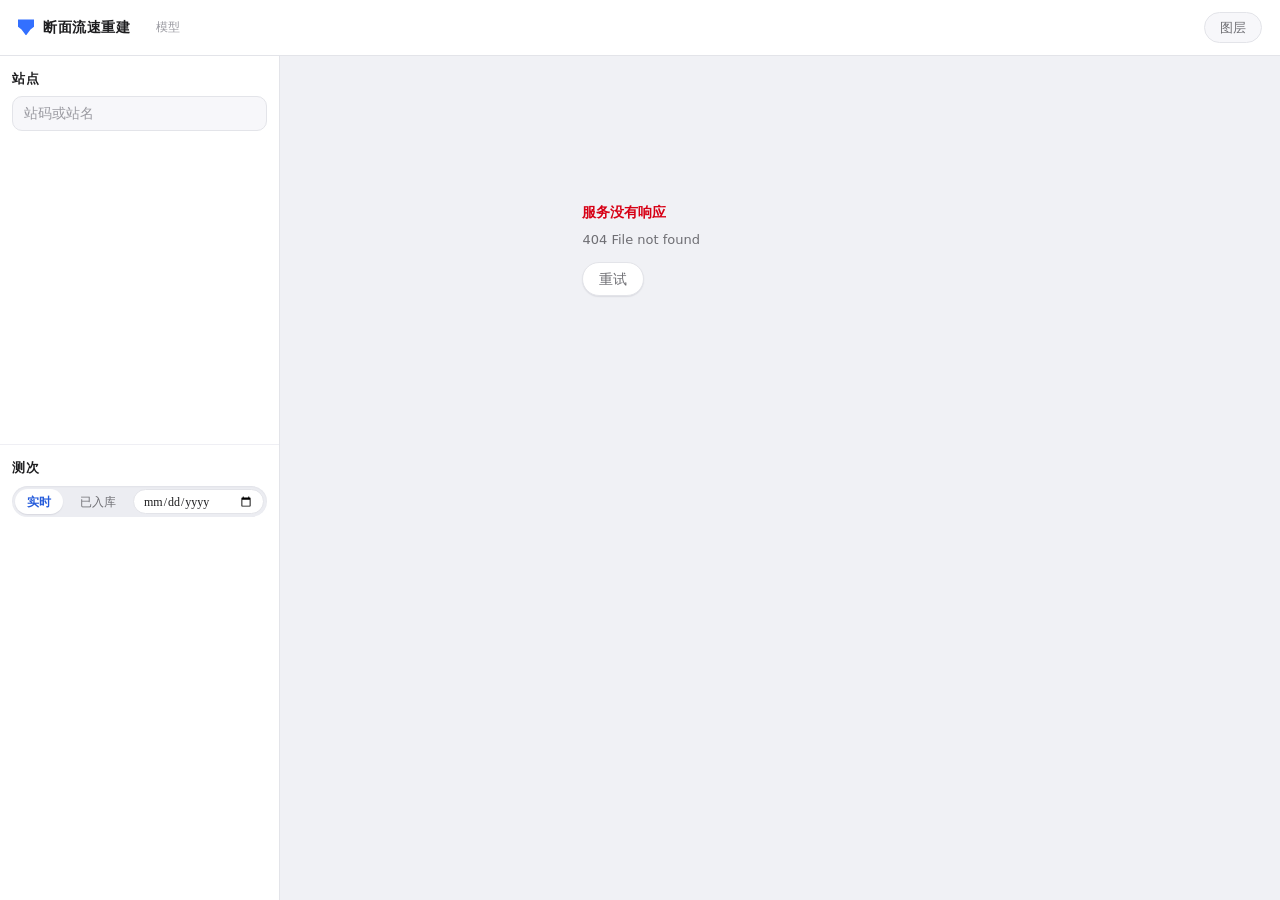
==== web/static/index.html @ 20623589 "web: LAN 面板初版——断面重建展示、模型臂切换、实时通道 - 站点/测次选择器（已入库 + 实时双通道，实时优先且默认开启） - 断面图：模型重建 + 平台标定值 + 原始观测 + 枯水线，仿" ====
<!DOCTYPE html>
<html lang="zh-CN">
<head>
<meta charset="utf-8">
<meta name="viewport" content="width=device-width, initial-scale=1">
<title>断面流速重建 · 模型展示</title>
<link rel="stylesheet" href="app.css">
</head>
<body>

<header class="rail">
  <div class="brand">
    <span class="brand-mark" aria-hidden="true"></span>
    <span class="brand-name">断面流速重建</span>
  </div>

  <div class="arms" role="radiogroup" aria-label="模型">
    <span class="arms-label">模型</span>
    <div class="arms-set" id="arms"></div>
  </div>

  <div class="rail-right">
    <button class="layers" id="layers-toggle" type="button" aria-expanded="false">图层</button>
    <div class="layers-menu" id="layers-menu" hidden>
      <label><input type="checkbox" id="show-recon" checked><span>模型重建</span></label>
      <label><input type="checkbox" id="show-target" checked><span>平台标定值</span></label>
      <label><input type="checkbox" id="show-raw" checked><span>原始测速线观测</span></label>
      <label><input type="checkbox" id="show-dry" checked><span>枯水线</span></label>
    </div>
  </div>
</header>

<main class="shell">

  <aside class="picker">
    <section class="picker-block">
      <div class="picker-head">
        <h2>站点</h2>
        <span class="count" id="station-count"></span>
      </div>
      <input class="search" id="station-search" type="search" placeholder="站码或站名" autocomplete="off">
      <ul class="list scroll-well" id="station-list" role="listbox" aria-label="站点"></ul>
    </section>

    <section class="picker-block picker-block--grow">
      <div class="picker-head">
        <h2>测次</h2>
        <span class="count" id="measurement-count"></span>
      </div>
      <div class="picker-src">
        <button class="src-btn" id="src-live" type="button" aria-pressed="true">实时</button>
        <button class="src-btn" id="src-cache" type="button" aria-pressed="false">已入库</button>
        <input class="src-date" id="live-date" type="date" aria-label="实时查询日期">
      </div>
      <ul class="list scroll-well" id="measurement-list" role="listbox" aria-label="测次"></ul>
    </section>
  </aside>

  <section class="board scroll-well" id="board">
    <div class="board-empty" id="board-empty">
      <p class="board-empty-line" id="board-empty-line">左边选一个站点和测次。</p>
      <p class="board-empty-sub" id="board-empty-sub">面板会画出这个测次的断面，以及模型从原始测速线重建出的流速分布。</p>
    </div>

    <div class="board-loading" id="board-loading" hidden>
      <span class="spinner" aria-hidden="true"></span>
      <span id="loading-text">正在读取测次…</span>
    </div>

    <div class="board-error" id="board-error" hidden>
      <h3 id="error-title">读取失败</h3>
      <p id="error-detail"></p>
      <button type="button" id="error-retry">重试</button>
    </div>

    <div class="board-content" id="board-content" hidden>

      <div class="titleblock" id="titleblock">
        <div class="tb-id">
          <span class="tb-station" id="tb-station">—</span>
          <span class="tb-time" id="tb-time">—</span>
        </div>
        <dl class="tb-facts" id="tb-facts"></dl>
      </div>

      <figure class="plot">
        <figcaption class="plot-caption">
          <span class="plot-title">断面流速分布</span>
        </figcaption>
        <div class="plot-tools">
          <div class="plot-legend" id="plot-legend"></div>
          <!-- The count in the badge is what this switch is holding out of the
               picture, and it is a number rather than a sentence on purpose: it is
               the only thing on the page that changes what the figure shows, so it
               has to be visible, and it is the only thing, so it does not get to be
               a paragraph.  The threshold and the way back are in the tooltip. -->
          <label class="axis-switch" id="axis-switch">
            <input type="checkbox" id="limit-axis" checked><span>流速轴上限</span><b class="axis-badge" id="axis-badge" hidden></b></label>
        </div>
        <div class="plot-stage" id="plot-stage">
          <svg id="section-svg" role="img" aria-labelledby="plot-desc"></svg>
          <div class="tip" id="tip" hidden></div>
        </div>
        <div class="plot-scale" id="plot-scale"></div>
        <div class="plot-strip" id="strip">
          <svg id="strip-svg" aria-hidden="true"></svg>
        </div>
        <div class="strip-key" id="strip-key"></div>
      </figure>

      <section class="readout" id="readout">
        <h3 class="readout-head" id="readout-head">这个测次上各模型的表现</h3>
        <table class="readout-table" id="readout-table"></table>
      </section>

      <section class="obs" id="obs">
        <div class="obs-head">
          <h3>原始测速线观测</h3>
          <span class="count" id="obs-count"></span>
        </div>
        <table class="obs-table" id="obs-table"></table>
      </section>

    </div>
  </section>
</main>

<div class="scrim" id="scrim" hidden></div>
<script src="app.js"></script>
</body>
</html>
---- web/static/app.css ----
/* ==========================================================================
   断面流速重建 — 模型展示面板

   Colour is a data channel here, not decoration:
     water  model reconstruction, and the water body itself
     field  raw STIV / optical-flow observations taken in the river
     ink    the platform's own manual value — the reference, never the loudest
     silt   the river bed
     dry    lines with no water over them
   Typography carries two voices: 微软雅黑 for the interface, 仿宋 for the
   instrument register — measured values, axis text, station identity. 仿宋 is
   what Chinese engineering drawings and water-resource reports are annotated
   in, so numbers read as readings rather than as UI.

   The interface around the figure is soft — radii, layered grey shadows and
   translucency — while the figure itself keeps square corners, hairlines and
   tabular numerals.  That split is deliberate: a rounded, glowing datum would
   be a datum dressed as a button.  Soft chrome, hard numbers.

   The accent is 飞书蓝, and it is the same blue as the water channel: the
   colour that paints the reconstruction is the colour the interface reaches
   for when it needs one, so the accent never becomes a second competing voice.
   Where that blue lands on *text* it deepens to --water-ink, because #3370FF
   on white is 4.3:1 - enough for a stroke, not for a sentence.
   ========================================================================== */

:root {
  /* surfaces — the iPhone grey system: a grouped background under white cards */
  --ground:   #F0F1F5;
  --surface:  #FFFFFF;
  --surface-2:#F7F7FA;
  --surface-3:#ECEDF2;

  /* text — label / secondary / tertiary, Apple's own greys */
  --ink:      #1D1D1F;
  --ink-2:    #6E6E73;
  --ink-3:    #9A9AA1;
  --rule:     #E3E4E9;
  --rule-2:   #EFEFF4;

  /* accent — 飞书蓝.  water paints; water-ink speaks; water-tint fills a
     selected row far enough from white to be seen across a desk */
  --water:      #3370FF;
  --water-ink:  #245BDB;
  --water-l:    #B3C7FF;
  --water-soft: #EAF0FF;
  --water-tint: #DCE7FF;

  /* data channels that must not be blue, or they would read as the model */
  --field:    #B07407;
  --silt:     #8E7F6C;
  --dry:      #C9C9CF;
  --flag:     #D70015;

  --ui: "Microsoft YaHei UI", "Microsoft YaHei", -apple-system, "SF Pro Text",
        "PingFang SC", "Segoe UI", system-ui, sans-serif;
  --inst: "FangSong", "STFangsong", "仿宋", "SimSun", serif;

  /* 柔光 — shadows are layered and blue-black, never flat black.  Two short
     throws read as a surface with thickness; a single large blur reads as a
     sticker. */
  --sh-1: 0 1px 2px rgba(16, 24, 40, .05), 0 1px 1px rgba(16, 24, 40, .04);
  --sh-2: 0 1px 2px rgba(16, 24, 40, .04), 0 8px 24px rgba(16, 24, 40, .07);
  --sh-3: 0 2px 8px rgba(16, 24, 40, .07), 0 16px 40px rgba(16, 24, 40, .16);
  --sh-sunk: inset 0 1px 2px rgba(16, 24, 40, .05);
  --ring: 0 0 0 4px rgba(51, 112, 255, .16);

  --r-1: 7px;
  --r-2: 10px;
  --r-3: 14px;
  --r-4: 18px;
  --r-pill: 999px;

  /* motion — one curve, borrowed from the way iOS settles: fast out, no
     overshoot.  Durations stay under 240ms so an interaction answers rather
     than announces itself. */
  --ease: cubic-bezier(.32, .72, 0, 1);
  --t-fast: 140ms;
  --t: 220ms;

  --rail-h: 56px;
  --picker-w: 280px;
}

* { box-sizing: border-box; }

/* `hidden` has to beat the display rules components set on themselves - without
   this the layers menu, the tooltip, the loading row and the live-mode controls
   all stay visible after they have been hidden */
[hidden] { display: none !important; }

html, body { height: 100%; }

body {
  margin: 0;
  background: var(--ground);
  color: var(--ink);
  font: 400 13.5px/1.55 var(--ui);
  -webkit-font-smoothing: antialiased;
  display: grid;
  grid-template-rows: var(--rail-h) 1fr;
  overflow: hidden;
}

h1, h2, h3 { margin: 0; font-weight: 600; }
button, input, select { font: inherit; color: inherit; }

/* every control gets the same press: a small give, then back */
button, .row, .arm, .src-btn, label { -webkit-tap-highlight-color: transparent; }
button:active:not(:disabled), .row:active:not(:disabled), .arm:active:not(:disabled) {
  transform: scale(.975);
}

:focus-visible {
  outline: 2px solid var(--water);
  outline-offset: 2px;
  border-radius: var(--r-1);
}

/* -- scroll wells -------------------------------------------------------- */

/* The panel has no scrollbars.  They were the one piece of chrome on the page
   that came from the operating system rather than from this palette - a grey
   Windows bar and two arrow buttons sitting in the middle of an iPhone-grey
   layout - so they are gone, and both halves of what they were doing are done
   in the panel's own voice instead.

   The first half is saying how far down you are, and it is genuinely lost;
   that is the price of the request.  The second half is saying that there is
   more, and losing that would be the worse trade by far: a 420px well with
   twenty-nine hundred rows in it, or a picker pane holding 221 stations,
   looks exactly like a well with nothing below the fold unless something says
   otherwise.  So each well grows a soft shadow on whichever edge has content
   beyond it, painted in the panel's own shadow colour, arriving and leaving on
   the same curve as everything else, and never drawn on an edge with nothing
   behind it.

   The `sticky` pseudo-element is what makes this work over opaque children.
   An inset box-shadow or a background layer would be painted *behind* the
   cards, which is to say never seen on the board; a sticky box is part of the
   content, so it floats over them, and `position: sticky` holds it at the
   scrollport edge while `top: 0` / `bottom: 0` say which one.

   `scrollbar-width` and `::-webkit-scrollbar` are the two spellings that
   between them cover every engine the panel is served to.  Neither touches
   `overflow`, so the wells still scroll by wheel, trackpad, touch and
   keyboard - and Chromium makes a scroll container keyboard-focusable on its
   own, so arrow keys reach them without a tabindex. */
.scroll-well {
  scrollbar-width: none;
  -ms-overflow-style: none;
}
.scroll-well::-webkit-scrollbar { width: 0; height: 0; }

.scroll-well::before,
.scroll-well::after {
  content: "";
  position: sticky;
  display: block;
  height: 15px;
  z-index: 3;
  pointer-events: none;
  opacity: 0;
  transition: opacity var(--t) var(--ease);
}
.scroll-well::before {
  top: 0;
  margin-bottom: -15px;
  background: linear-gradient(to bottom, rgba(16, 24, 40, .11), rgba(16, 24, 40, 0));
}
.scroll-well::after {
  bottom: 0;
  margin-top: -15px;
  background: linear-gradient(to top, rgba(16, 24, 40, .11), rgba(16, 24, 40, 0));
}
.scroll-well.is-top::before,
.scroll-well.is-end::after { opacity: 1; }

/* The observation well already carries a header pinned to its own top edge, so
   a shadow there would be painted behind that header and never seen.  Its
   scroll position is legible from the header; its bottom is not. */
.obs-scroll::before { display: none; }

/* -- top rail ------------------------------------------------------------ */

.rail {
  display: flex;
  align-items: center;
  gap: 26px;
  padding: 0 18px;
  background: var(--surface);
  border-bottom: 1px solid var(--rule);
  position: relative;
  z-index: 20;
}

.brand { display: flex; align-items: center; gap: 9px; }

.brand-mark {
  width: 16px; height: 16px;
  background: var(--water);
  /* a section profile in miniature: deep in the middle, banks at the edges */
  clip-path: polygon(0 0, 0 46%, 22% 62%, 50% 100%, 78% 62%, 100% 46%, 100% 0);
  filter: drop-shadow(0 2px 5px rgba(51, 112, 255, .38));
}

.brand-name { font-weight: 600; letter-spacing: .04em; }

.arms { display: flex; align-items: center; gap: 12px; }

.arms-label { color: var(--ink-3); font-size: 12px; }

/* The model names: a name row, not a switch.  Pills read as free-standing
   buttons, and three same-shaped buttons between the brand and the layers
   button made a row of four buttons — nothing on it owned the page.  Names
   side by side, the active one wearing only a water stroke, say what this is:
   three things the page can be, one of them on.  The underline that came before
   sat on the text's own baseline and tied itself into the letterforms. */
.arms-set {
  display: flex;
  align-items: center;
  gap: 20px;
}

.arm {
  appearance: none;
  border: 0;
  background: transparent;
  padding: 0 2px 1px;
  border-radius: var(--r-1);
  cursor: pointer;
  color: var(--ink-2);
  display: flex;
  flex-direction: column;
  align-items: flex-start;
  line-height: 1.5;
  transition: color var(--t) var(--ease), transform var(--t-fast) var(--ease);
}

.arm:hover { color: var(--ink); }

/* The active arm's name carries a stroke in the water colour - nothing more.
   A switch between models is chrome, and chrome never drinks the accent: the
   accent is the reconstruction itself.  The earlier sunk track plus white
   thumb painted all three names as one blob and wedged a second chip between
   the brand and the layers button; a bare underline tied itself into the
   letterforms; a hairline ring around the text box is the one marker that
   reads as selection at a glance and as nothing else. */
.arm.is-active {
  color: var(--water-ink);
  outline: 1.5px solid var(--water);
  outline-offset: 3px;
}
.arm.is-active:hover { color: var(--water-ink); }

.arm-name { font-size: 13px; font-weight: 600; }
/* There is no `.arm-note`.  Each pill carried a second line - 物理约束, 纯净版,
   Yeo-Johnson - and the same sentence sat under the same name again in the readout
   table.  The pill is now one line per model, which is what a switch between three
   things should be: three names, one of them lit.  The expansion moved to the
   pill's `title`, where it is one hover away and costs the rail no height. */
.arm[disabled] { opacity: .38; cursor: not-allowed; }
.arm[disabled]:active { transform: none; }

.rail-right { margin-left: auto; display: flex; align-items: center; gap: 12px; position: relative; }

.layers {
  appearance: none;
  background: var(--surface-2);
  border: 1px solid var(--rule);
  border-radius: var(--r-pill);
  padding: 5px 15px 4px;
  cursor: pointer;
  color: var(--ink-2);
  font-size: 12.5px;
  transition: border-color var(--t) var(--ease), color var(--t) var(--ease),
              background var(--t) var(--ease), transform var(--t-fast) var(--ease);
}
.layers:hover { border-color: var(--water); color: var(--water-ink); background: var(--surface); }
.layers[aria-expanded="true"] {
  border-color: var(--water); color: var(--water-ink);
  background: var(--surface); box-shadow: var(--ring);
}

/* translucency where it earns its keep: this panel floats over the figure, and
   letting the figure read faintly through the edge keeps it attached to what it
   is filtering rather than hovering at an unrelated depth */
.layers-menu {
  position: absolute;
  top: calc(100% + 10px);
  right: 0;
  background: rgba(255, 255, 255, .84);
  -webkit-backdrop-filter: blur(24px) saturate(180%);
  backdrop-filter: blur(24px) saturate(180%);
  border: 1px solid rgba(16, 24, 40, .07);
  border-radius: var(--r-3);
  padding: 7px 6px;
  display: grid;
  gap: 1px;
  min-width: 182px;
  box-shadow: var(--sh-3);
  transform-origin: top right;
  animation: menu-in var(--t) var(--ease) both;
}
@keyframes menu-in {
  from { opacity: 0; transform: scale(.94) translateY(-4px); }
  to   { opacity: 1; transform: none; }
}
.layers-menu label {
  display: flex; align-items: center; gap: 9px;
  font-size: 12.5px; cursor: pointer;
  padding: 6px 9px;
  border-radius: var(--r-1);
  transition: background var(--t-fast) var(--ease);
}
.layers-menu label:hover { background: rgba(51, 112, 255, .09); }
.layers-menu input { accent-color: var(--water); }

/* -- shell --------------------------------------------------------------- */

.shell {
  display: grid;
  grid-template-columns: var(--picker-w) 1fr;
  min-height: 0;
}

/* -- picker -------------------------------------------------------------- */

.picker {
  background: var(--surface);
  border-right: 1px solid var(--rule);
  display: grid;
  grid-template-rows: minmax(0, 46%) minmax(0, 54%);
  min-height: 0;
}

.picker-block {
  display: grid;
  grid-template-rows: auto auto 1fr;
  min-height: 0;
  padding: 13px 12px 0;
}
.picker-block--grow { border-top: 1px solid var(--rule-2); }

.picker-head {
  display: flex;
  align-items: baseline;
  justify-content: space-between;
  gap: 8px;
  margin-bottom: 8px;
}
.picker-head h2 { font-size: 12.5px; letter-spacing: .06em; }
.count { font: 400 11.5px/1 var(--inst); color: var(--ink-3); }

/* The same records come either out of the local store or straight off the
   platform, and which one you are looking at changes what the numbers mean -
   a stored measurement has already been through the pipeline, a live one has
   not. So the source is a visible switch, not a hidden default.

   实时 stands first and is the default, because it is the only one of the two
   that can show today: the stored corpus ends 2026-08-31, three weeks before
   this panel went up. A history view is not what a panel on a wall is for. */
.picker-src {
  display: flex; align-items: center; gap: 5px;
  margin-bottom: 8px;
  padding: 3px;
  background: var(--surface-3);
  border-radius: var(--r-pill);
  box-shadow: var(--sh-sunk);
}
.src-btn {
  appearance: none;
  border: 0;
  background: transparent;
  border-radius: var(--r-pill);
  padding: 4px 12px 3px;
  cursor: pointer;
  color: var(--ink-2);
  font-size: 12px;
  flex: 0 0 auto;
  transition: background var(--t) var(--ease), color var(--t) var(--ease),
              box-shadow var(--t) var(--ease), transform var(--t-fast) var(--ease);
}
.src-btn:hover { color: var(--ink); }
.src-btn[aria-pressed="true"] {
  background: var(--surface);
  color: var(--water-ink);
  font-weight: 600;
  box-shadow: var(--sh-1);
}
.src-date {
  flex: 1 1 auto;
  min-width: 0;
  border: 1px solid var(--rule);
  border-radius: var(--r-pill);
  background: var(--surface);
  padding: 3px 9px 2px;
  font: 400 12px/1.4 var(--inst);
  transition: border-color var(--t) var(--ease), box-shadow var(--t) var(--ease);
}
.src-date:focus { border-color: var(--water); box-shadow: var(--ring); outline: none; }

.search {
  width: 100%;
  border: 1px solid var(--rule);
  border-radius: var(--r-2);
  background: var(--surface-2);
  padding: 6px 11px;
  margin-bottom: 8px;
  transition: border-color var(--t) var(--ease), background var(--t) var(--ease),
              box-shadow var(--t) var(--ease);
}
.search::placeholder { color: var(--ink-3); }
.search:focus {
  background: var(--surface);
  border-color: var(--water);
  box-shadow: var(--ring);
  outline: none;
}

.list {
  list-style: none;
  margin: 0;
  padding: 0 5px 12px;
  overflow-y: auto;
  min-height: 0;
  display: grid;
  gap: 1px;
  align-content: start;
}

.row {
  appearance: none;
  width: 100%;
  border: 0;
  background: transparent;
  text-align: left;
  padding: 6px 9px 5px;
  cursor: pointer;
  border-radius: var(--r-2);
  display: grid;
  gap: 1px;
  transition: background var(--t-fast) var(--ease), transform var(--t-fast) var(--ease);
}
.row:hover { background: var(--surface-2); }
/* the selection is a filled row, not an edge marker: a left rule at this size
   reads as a table border, and the radius would cut through it anyway */
.row[aria-selected="true"] { background: var(--water-tint); }
.row[aria-selected="true"]:hover { background: var(--water-tint); }
.row:disabled { opacity: .45; cursor: default; }
.row:disabled:active { transform: none; }

.row-main { display: flex; align-items: baseline; gap: 7px; }
.row-code { font: 600 12.5px/1.2 var(--inst); letter-spacing: .03em; }
.row-name { font-size: 12px; color: var(--ink-2); overflow: hidden; text-overflow: ellipsis; white-space: nowrap; }
.row-meta { font: 400 11px/1.3 var(--inst); color: var(--ink-3); display: flex; gap: 10px; }
.row[aria-selected="true"] .row-name { color: var(--ink); }
.row[aria-selected="true"] .row-code { color: var(--water-ink); }

.row--time .row-code { font-size: 12px; letter-spacing: 0; }
.row--time .m-flow { color: var(--water-ink); }
.row--time .m-still { color: var(--ink-3); }
/* a live timestamp the platform would not give up - a defect, not a low flow,
   so it must not wear the same quiet grey as "this water is barely moving" */
.row--time .m-none { color: var(--flag); }

.list-empty { padding: 12px 9px; color: var(--ink-3); font-size: 12px; }

.more {
  width: 100%;
  border: 1px solid var(--rule);
  border-radius: var(--r-2);
  background: var(--surface);
  padding: 7px;
  color: var(--water-ink);
  font-size: 12px;
  cursor: pointer;
  transition: border-color var(--t) var(--ease), background var(--t) var(--ease),
              transform var(--t-fast) var(--ease);
}
.more:hover { border-color: var(--water); background: var(--water-soft); }

/* -- board --------------------------------------------------------------- */

.board {
  min-height: 0;
  overflow-y: auto;
  padding: 20px 26px 44px;
  position: relative;
}

.board-empty, .board-error, .board-loading {
  max-width: 46ch;
  margin: 14vh auto 0;
  color: var(--ink-2);
}
.board-empty { text-align: center; }
.board-empty-line { margin: 0 0 6px; font-size: 15px; color: var(--ink); }
.board-empty-sub { margin: 0; font-size: 13px; line-height: 1.7; }

.board-loading { display: flex; align-items: center; gap: 10px; justify-content: center; }
.spinner {
  width: 14px; height: 14px;
  border: 2px solid var(--rule);
  border-top-color: var(--water);
  border-radius: 50%;
  animation: spin .7s linear infinite;
}
@keyframes spin { to { transform: rotate(360deg); } }

.board-error h3 { font-size: 14px; color: var(--flag); margin-bottom: 6px; }
.board-error p { margin: 0 0 12px; font-size: 13px; word-break: break-word; }
.board-error button {
  border: 1px solid var(--rule);
  border-radius: var(--r-pill);
  background: var(--surface);
  padding: 6px 16px 5px;
  cursor: pointer;
  box-shadow: var(--sh-1);
  transition: border-color var(--t) var(--ease), color var(--t) var(--ease);
}
.board-error button:hover { border-color: var(--water); color: var(--water-ink); }

.board-content { max-width: 1280px; }

/* -- title block --------------------------------------------------------- */

/* The one element that does not become a card.  It is the drawing's title
   block, and the full-weight ink rule under it is the strongest line on the
   page - which is what keeps a soft layout from reading as a stack of
   interchangeable panels. */
.titleblock {
  display: flex;
  flex-wrap: wrap;
  align-items: flex-end;
  gap: 10px 30px;
  padding-bottom: 12px;
  border-bottom: 1px solid var(--ink);
  margin-bottom: 22px;
}

.tb-id { display: flex; align-items: baseline; gap: 12px; }
.tb-station { font: 600 21px/1 var(--inst); letter-spacing: .03em; }
.tb-time { font: 400 15px/1 var(--inst); color: var(--ink-2); }

.tb-facts {
  margin: 0 0 0 auto;
  display: flex;
  flex-wrap: wrap;
  gap: 4px 22px;
}
.tb-facts > div { display: grid; gap: 1px; }
.tb-facts dt { font-size: 10.5px; color: var(--ink-3); letter-spacing: .04em; }
.tb-facts dd { margin: 0; font: 400 13.5px/1.2 var(--inst); font-variant-numeric: tabular-nums; }

/* -- plot ---------------------------------------------------------------- */

.plot { margin: 0; }

.plot-caption {
  display: flex;
  align-items: baseline;
  justify-content: space-between;
  gap: 16px;
  margin-bottom: 8px;
  flex-wrap: wrap;
}
.plot-title { font-size: 13px; font-weight: 600; letter-spacing: .04em; }

/* There is no `.plot-note`.  A paragraph used to sit opposite the title listing
   how many measuring lines the section has, how many of them algorithm lines
   against interpolated ones, how many the valve had zeroed, how many readings the
   axis ceiling was holding back.  Three of those four were the figure describing
   itself - the marks are in the drawing and can be counted in the strip - and the
   fourth was a reading kept out of the picture, which is a fact about the switch
   that keeps it out and not about the figure.  The panel now follows one rule: the
   figure states numbers, and a sentence has to earn a place on the page or live in
   a `title`.  The one number that qualifies is on the switch; see `.axis-badge`. */

.plot-legend { display: flex; flex-wrap: wrap; gap: 7px 18px; margin-bottom: 8px; }
.plot-legend > span { display: inline-flex; align-items: center; gap: 7px; font-size: 11.5px; color: var(--ink-2); }
.plot-legend i { width: 16px; height: 0; border-top-width: 2px; border-top-style: solid; display: inline-block; border-radius: 2px; }
.plot-legend i.swatch { height: 9px; width: 9px; border: 0; border-radius: 50%; }
.plot-legend i.dash { border-top-style: dashed; }
.plot-legend i.hatch {
  height: 9px; width: 16px; border: 0;
  border-radius: 2px;
  background: repeating-linear-gradient(90deg, var(--dry) 0 3px, transparent 3px 6px);
}
/* the measuring lines drawn into the section: a hairline under a filled one */
.plot-legend i.hair { border-top-width: 1px; opacity: .55; border-radius: 0; }

/* The axis switch shares the legend's row: that is the row naming what the
   figure is showing, and this decides how much of the velocity axis is shown, so
   it belongs where the reader is already looking.  It is a control, so it wears
   a control's border rather than the legend's quiet type - and it sits outside
   #plot-legend because that element is emptied and rebuilt on every draw. */
.plot-tools { display: flex; align-items: center; justify-content: space-between; gap: 12px 20px; flex-wrap: wrap; margin-bottom: 10px; }
.plot-tools .plot-legend { margin-bottom: 0; flex: 1 1 auto; }

.axis-switch {
  display: inline-flex;
  align-items: center;
  gap: 7px;
  font-size: 11.5px;
  color: var(--ink-2);
  background: var(--surface);
  border: 1px solid var(--rule);
  border-radius: var(--r-pill);
  padding: 4px 12px 3px;
  cursor: pointer;
  white-space: nowrap;
  user-select: none;
  box-shadow: var(--sh-1);
  transition: border-color var(--t) var(--ease), color var(--t) var(--ease),
              background var(--t) var(--ease), box-shadow var(--t) var(--ease);
}
.axis-switch:hover { border-color: var(--water); color: var(--ink); }
/* lit while it is doing something: an axis the reader has shortened should say
   so by itself, and not only through a sentence somewhere else on the page */
.axis-switch:has(input:checked) {
  border-color: var(--water);
  color: var(--water-ink);
  background: var(--water-soft);
  box-shadow: 0 0 0 3px rgba(51, 112, 255, .10);
}
.axis-switch input { accent-color: var(--water); margin: 0; }

/* How many readings this switch is holding out of the picture.  It is the only
   place the panel still volunteers a number about itself, and it earns that place
   because it is the only control on the page that changes what the figure shows:
   a reader looking at the drawing and wondering "is this all of it?" is already
   standing on this switch.  A count, not a sentence - the threshold it is measured
   against and the way to see them are in the switch's own tooltip.  Hidden at
   zero, so an unrestricted axis wears nothing at all.

   It is set as a quiet step *inside* the pill rather than as a filled badge: the
   switch is already tinted and already lit, and a solid chip dropped into a tinted
   capsule reads as a button inside a button - which is the same mistake as drawing
   a datum with a shadow.  The count is information, so it is set as type. */
.axis-badge {
  font: 600 10.5px/1 var(--inst);
  font-variant-numeric: tabular-nums;
  color: var(--water-ink);
  background: var(--water-tint);
  border-radius: var(--r-pill);
  padding: 2.5px 6px 2px;
  min-width: 17px;
  text-align: center;
}
.axis-badge[hidden] { display: none; }

/* the figure is the page's one elevated surface: it is what the panel exists
   to show, so it is the only thing that gets a lift this size.
   The padding is vertical only, and deliberately so: the chart is drawn at
   `stage.clientWidth` and lands inside this box, so any horizontal padding here
   would be measured into that width and the drawing would overflow by exactly
   the amount meant to give it room.  The SVG is its own inset - it carries
   padL/padR of its own - so the card needs no side padding to begin with. */
.plot-stage {
  position: relative;
  background: var(--surface);
  border-radius: var(--r-4);
  box-shadow: var(--sh-2);
  padding: 7px 0 3px;
}
#section-svg { display: block; width: 100%; height: auto; }

.tip {
  position: absolute;
  pointer-events: none;
  background: rgba(29, 29, 31, .82);
  -webkit-backdrop-filter: blur(20px) saturate(180%);
  backdrop-filter: blur(20px) saturate(180%);
  color: #fff;
  padding: 9px 12px 10px;
  border-radius: var(--r-2);
  font: 400 11.5px/1.5 var(--inst);
  font-variant-numeric: tabular-nums;
  min-width: 150px;
  z-index: 5;
  box-shadow: var(--sh-3);
  animation: tip-in var(--t-fast) var(--ease) both;
}
@keyframes tip-in { from { opacity: 0; transform: translateY(3px); } to { opacity: 1; transform: none; } }
.tip b { display: block; font-family: var(--ui); font-size: 11px; font-weight: 600; letter-spacing: .04em; margin-bottom: 3px; }
.tip span { display: flex; justify-content: space-between; gap: 14px; }
.tip em { font-style: normal; opacity: .68; }
.tip .is-flag { color: #FFC46B; }

.plot-scale {
  display: flex;
  justify-content: space-between;
  font: 400 11px/1.6 var(--inst);
  color: var(--ink-3);
  padding: 5px 2px 0;
}

.plot-strip {
  margin-top: 12px;
  background: var(--surface);
  border-radius: var(--r-3);
  box-shadow: var(--sh-1);
  padding: 9px 0 5px;   /* vertical only, for the same reason as .plot-stage */
}
#strip-svg { display: block; width: 100%; height: auto; }

.strip-key { display: flex; flex-wrap: wrap; gap: 5px 18px; margin-top: 8px; font-size: 11.5px; color: var(--ink-2); }
.strip-key > span { display: inline-flex; align-items: center; gap: 6px; cursor: help; }
.strip-key i { width: 9px; height: 9px; display: inline-block; border-radius: 2px; }
.strip-key i.hollow { border: 1.5px solid var(--ink-3); background: transparent; }

/* -- readout table ------------------------------------------------------- */

.readout { margin-top: 32px; }
/* The caveats that used to sit under the table live in this heading's tooltip, so
   the heading has to look askable - a heading with a `title` and no affordance is
   a caveat nobody reads, which is the same as not writing it.  The help cursor is
   that affordance and costs no words.  It is set unconditionally rather than only
   when a tooltip exists: the stylesheet cannot see the title, and a rule that
   guessed would be a rule that lies on the live channel, where the heading carries
   nothing. */
.readout-head { font-size: 13px; letter-spacing: .04em; margin-bottom: 10px; cursor: help; }

.readout-table { border-collapse: collapse; width: 100%; max-width: 860px; }
.readout-table th, .readout-table td {
  text-align: right;
  padding: 8px 12px 7px;
  border-bottom: 1px solid var(--rule-2);
  font-variant-numeric: tabular-nums;
  transition: background var(--t-fast) var(--ease);
}
.readout-table th:first-child, .readout-table td:first-child {
  text-align: left;
  font-family: var(--ui);
  padding-left: 10px;
}
.readout-table thead th {
  font: 400 11px/1.3 var(--ui);
  color: var(--ink-3);
  border-bottom-color: var(--rule);
  white-space: nowrap;
}
.readout-table tbody tr:first-child td:first-child { border-top-left-radius: var(--r-2); }
.readout-table tbody tr:hover td { background: var(--surface-2); }
.readout-table tbody td { font-family: var(--inst); font-size: 13.5px; }
.readout-table tr.is-active td { background: var(--water-soft); }
.readout-table tr.is-active:hover td { background: var(--water-soft); }
.readout-table tr.is-active td:first-child { font-weight: 600; }
.readout-table td.best { color: var(--water-ink); font-weight: 600; }
.readout-table td.bad { color: var(--flag); }
/* No `.row-note` either: the model's description used to be a second line under
   its name in the first column, which made every row of the table two lines tall
   to repeat what the pill now keeps in its tooltip.  One line per model here as
   well, which is also what makes the table scannable as a comparison. */

/* There is no `.readout-note`.  Three sentences stood here - what the metrics were
   computed on, what the platform's value is worth as a reference, what the valve
   did to the absolute numbers - and read as one grey block they were skipped, which
   is the worst outcome a caveat can have.  The heading above the table now carries
   them in its `title`: one hover when a reader wants them, nothing when they do
   not.  See `.readout-head`. */

/* -- observations -------------------------------------------------------- */

.obs { margin-top: 36px; }
.obs-head { display: flex; align-items: baseline; justify-content: space-between; gap: 16px; margin-bottom: 10px; }
.obs-head h3 { font-size: 13px; letter-spacing: .04em; }

.obs-table { border-collapse: collapse; width: 100%; }
.obs-table th, .obs-table td {
  text-align: right;
  padding: 6px 12px 5px;
  border-bottom: 1px solid var(--rule-2);
  font-family: var(--inst);
  font-size: 12.5px;
  font-variant-numeric: tabular-nums;
  white-space: nowrap;
}
.obs-table thead th {
  font: 400 11px/1.3 var(--ui);
  color: var(--ink-3);
  border-bottom-color: var(--rule);
  position: sticky;
  top: 0;
  background: var(--surface);
}
.obs-table th:first-child, .obs-table td:first-child { text-align: left; padding-left: 10px; }
.obs-table tbody tr { transition: background var(--t-fast) var(--ease); }
.obs-table tbody tr:hover td { background: var(--surface-2); }
.obs-table tr.is-flagged td { background: rgba(215, 0, 21, .05); }
.obs-table tr.is-flagged:hover td { background: rgba(215, 0, 21, .08); }
.obs-table td.dim { color: var(--ink-3); }
.obs-scroll {
  max-height: 420px;
  overflow-y: auto;
  border-radius: var(--r-3);
  background: var(--surface);
  box-shadow: var(--sh-1);
}

/* -- svg text ------------------------------------------------------------ */

#section-svg text, #strip-svg text {
  font-family: var(--inst);
  font-variant-numeric: tabular-nums;
}

/* There is no `.obs-caption` either.  `caption-side: bottom` never applied - the
   caption was a sibling of the table, not a child - so it always rendered as a
   plain line of grey text under the scroll well, which is where a fragment about
   the table's own grouping read as debris.  How the rows are grouped is in the
   first column, on every row, and is the table's accessible name now. */

.obs-table td.bad { color: var(--flag); }

/* -- motion -------------------------------------------------------------- */

/* the one orchestrated moment: a new measurement rises into place.  It runs
   once per draw, not per element - a stagger on every card is the tell of a
   generated page, and there is nothing here that is a sequence. */
.draw-in { animation: draw-in .42s var(--ease) both; }
@keyframes draw-in {
  from { opacity: 0; transform: translateY(7px) scale(.995); }
  to   { opacity: 1; transform: none; }
}

.scrim { position: fixed; inset: 0; z-index: 10; }

@media (prefers-reduced-motion: reduce) {
  .draw-in, .layers-menu, .tip { animation: none; }
  .spinner { animation-duration: 2s; }
  button:active, .row:active, .arm:active { transform: none; }
  * { transition-duration: 1ms !important; }
}

/* -- narrow -------------------------------------------------------------- */

@media (max-width: 900px) {
  .shell { grid-template-columns: 1fr; grid-template-rows: 232px 1fr; }
  .picker { grid-template-rows: 1fr; grid-template-columns: 1fr 1fr; border-right: 0; border-bottom: 1px solid var(--rule); }
  .picker-block--grow { border-top: 0; border-left: 1px solid var(--rule-2); }
  .board { padding: 16px 14px 34px; }
  .tb-facts { margin-left: 0; }
  .rail { gap: 12px; padding: 0 12px; }
  .brand-name, .arms-label { display: none; }
  .arms-set { gap: 14px; }
  .board-content { max-width: none; }
  .obs-table th:nth-child(4), .obs-table td:nth-child(4),
  .obs-table th:nth-child(5), .obs-table td:nth-child(5) { display: none; }
}
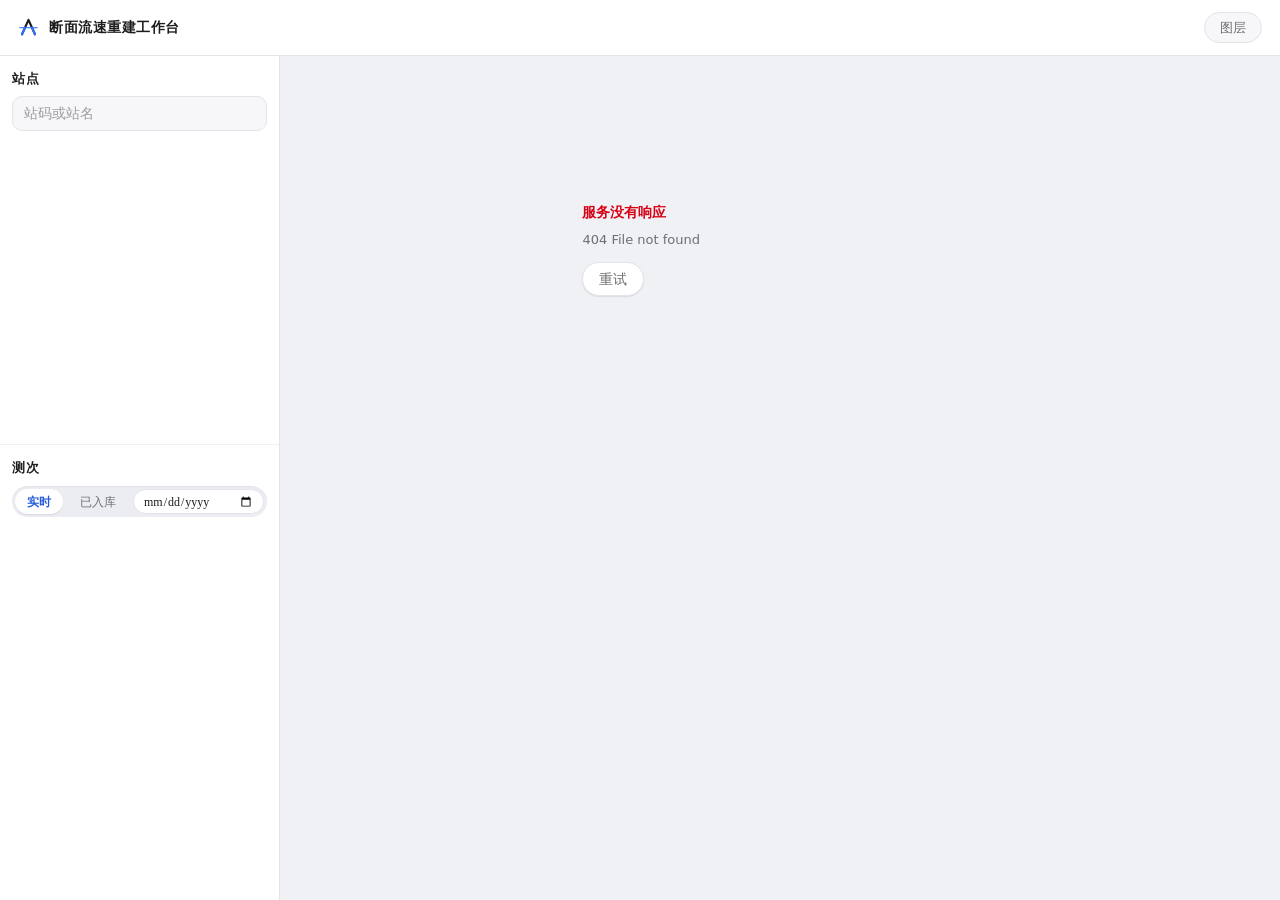
==== commit 4e75525c: "feat: 工作台换肤——改名、立水 A 字标、模型名入图题行、重建结果入场编排 - 名称改为「断面流速重建工作台」;logo 为立在水位线上的 A 字图标,   笔画用图内同源的两色(墨色 + 飞书" ====
--- a/web/static/index.html
+++ b/web/static/index.html
@@ -3,20 +3,24 @@
 <head>
 <meta charset="utf-8">
 <meta name="viewport" content="width=device-width, initial-scale=1">
-<title>断面流速重建 · 模型展示</title>
+<title>断面流速重建工作台</title>
 <link rel="stylesheet" href="app.css">
 </head>
 <body>
 
 <header class="rail">
   <div class="brand">
-    <span class="brand-mark" aria-hidden="true"></span>
-    <span class="brand-name">断面流速重建</span>
-  </div>
-
-  <div class="arms" role="radiogroup" aria-label="模型">
-    <span class="arms-label">模型</span>
-    <div class="arms-set" id="arms"></div>
+    <span class="brand-mark" aria-hidden="true">
+      <!-- The A stands in the river: above its crossbar the letterform is ink,
+           below it the water takes the legs, and the crossbar runs on as the
+           waterline.  The same two inks the figure itself is drawn in. -->
+      <svg viewBox="0 0 26 26" width="21" height="21" fill="none">
+        <path class="lm-leg" d="M13 3.6 L5 21.4 M13 3.6 L21 21.4"/>
+        <path class="lm-flood" d="M8.7 13.2 L5 21.4 M17.3 13.2 L21 21.4"/>
+        <path class="lm-waterline" d="M2.4 13.2 H23.6"/>
+      </svg>
+    </span>
+    <span class="brand-name">断面流速重建工作台</span>
   </div>
 
   <div class="rail-right">
@@ -86,6 +90,13 @@
       <figure class="plot">
         <figcaption class="plot-caption">
           <span class="plot-title">断面流速分布</span>
+          <!-- The model switch lives on the figure it drives: the rail stays a
+               clean brand bar, and the names stand next to the line they
+               re-colour. -->
+          <div class="arms" role="radiogroup" aria-label="模型">
+            <span class="arms-label">模型</span>
+            <div class="arms-set" id="arms"></div>
+          </div>
         </figcaption>
         <div class="plot-tools">
           <div class="plot-legend" id="plot-legend"></div>
@@ -96,6 +107,11 @@
                a paragraph.  The threshold and the way back are in the tooltip. -->
           <label class="axis-switch" id="axis-switch">
             <input type="checkbox" id="limit-axis" checked><span>流速轴上限</span><b class="axis-badge" id="axis-badge" hidden></b></label>
+          <!-- One-shot, not a toggle: same quiet pill as the switch it stands
+               beside, unlit.  The file carries every available arm, not only
+               the one on screen. -->
+          <button class="export-btn" id="export-btn" type="button"
+                  title="导出本测次的重建结果（CSV，可用 Excel 打开；含全部模型臂）">导出</button>
         </div>
         <div class="plot-stage" id="plot-stage">
           <svg id="section-svg" role="img" aria-labelledby="plot-desc"></svg>
--- a/web/static/app.css
+++ b/web/static/app.css
@@ -194,21 +194,29 @@
   z-index: 20;
 }
 
-.brand { display: flex; align-items: center; gap: 9px; }
-
-.brand-mark {
-  width: 16px; height: 16px;
-  background: var(--water);
-  /* a section profile in miniature: deep in the middle, banks at the edges */
-  clip-path: polygon(0 0, 0 46%, 22% 62%, 50% 100%, 78% 62%, 100% 46%, 100% 0);
-  filter: drop-shadow(0 2px 5px rgba(51, 112, 255, .38));
-}
+.brand { display: flex; align-items: center; gap: 10px; }
+
+/* The mark is a letter, not a blob: a surveyor's A standing in the water.
+   Above the crossbar the letterform wears the ink everything else does;
+   below it the water takes the legs and the crossbar itself runs on as the
+   waterline.  Two strokes in the figure's own two inks - the logo never
+   introduces a third colour. */
+.brand-mark { display: inline-flex; }
+.brand-mark svg { display: block; }
+.lm-leg { stroke: var(--ink); stroke-width: 2.7; stroke-linecap: round; stroke-linejoin: round; }
+.lm-flood { stroke: var(--water); stroke-width: 2.7; stroke-linecap: round; }
+.lm-waterline { stroke: var(--water); stroke-width: 1.7; stroke-linecap: round; opacity: .85; }
 
 .brand-name { font-weight: 600; letter-spacing: .04em; }
 
 .arms { display: flex; align-items: center; gap: 12px; }
 
 .arms-label { color: var(--ink-3); font-size: 12px; }
+
+/* On the figure's caption the names pair with the switch row to their right;
+   the set tightens so the three names read as one control next to the pills. */
+.plot-caption .arms { gap: 10px; }
+.plot-caption .arms-set { gap: 16px; }
 
 /* The model names: a name row, not a switch.  Pills read as free-standing
    buttons, and three same-shaped buttons between the brand and the layers
@@ -626,6 +634,27 @@
 }
 .axis-switch input { accent-color: var(--water); margin: 0; }
 
+/* The export button stands beside the axis switch and wears the same quiet
+   pill, but it is a one-shot, not a toggle - so it never lights up.  What the
+   file contains and why it is CSV is one hover away, not a caption. */
+.export-btn {
+  appearance: none;
+  display: inline-flex;
+  align-items: center;
+  background: var(--surface);
+  border: 1px solid var(--rule);
+  border-radius: var(--r-pill);
+  padding: 4px 12px 3px;
+  cursor: pointer;
+  color: var(--ink-2);
+  font-size: 11.5px;
+  white-space: nowrap;
+  box-shadow: var(--sh-1);
+  transition: border-color var(--t) var(--ease), color var(--t) var(--ease),
+              background var(--t) var(--ease), box-shadow var(--t) var(--ease);
+}
+.export-btn:hover { border-color: var(--water); color: var(--water-ink); }
+
 /* How many readings this switch is holding out of the picture.  It is the only
    place the panel still volunteers a number about itself, and it earns that place
    because it is the only control on the page that changes what the figure shows:
@@ -816,19 +845,51 @@
 
 /* -- motion -------------------------------------------------------------- */
 
-/* the one orchestrated moment: a new measurement rises into place.  It runs
-   once per draw, not per element - a stagger on every card is the tell of a
-   generated page, and there is nothing here that is a sequence. */
-.draw-in { animation: draw-in .42s var(--ease) both; }
-@keyframes draw-in {
-  from { opacity: 0; transform: translateY(7px) scale(.995); }
-  to   { opacity: 1; transform: none; }
-}
+/* The one orchestrated moment, and it is a process rather than a fade: a new
+   measurement arrives the way a section is actually sounded.  The bed rises
+   into its profile, the water fills below the waterline, the sounding lines
+   drop one after another, and only then does the reconstruction draw itself -
+   raw segments sweep in last, left to right, like readings being taken.
+   Everything finishes inside ~1.6s and nothing re-runs when the reader
+   switches arms or layers: those redraw instantly, which is what a control
+   owes its reader.  Every rule hangs off .enter on the svg, set only on the
+   draw that a fresh measurement triggered. */
+@keyframes k-rise { from { transform: scaleY(0); } }
+@keyframes k-stretch { from { transform: scaleX(0); } }
+@keyframes k-drop { from { transform: scaleY(0); } }
+@keyframes k-fade { from { opacity: 0; } }
+@keyframes k-dot { from { opacity: 0; transform: translateY(3px); } }
+
+.enter .an-bed {
+  transform-box: fill-box; transform-origin: 50% 100%;
+  animation: k-rise .5s var(--ease) both;
+}
+.enter .an-water {
+  transform-box: fill-box; transform-origin: 50% 0%;
+  animation: k-rise .55s .08s var(--ease) both;
+}
+.enter .an-wl {
+  transform-box: fill-box; transform-origin: 0 50%;
+  animation: k-stretch .45s var(--ease) both;
+}
+.enter .an-line {
+  transform-box: fill-box; transform-origin: 50% 0%;
+  animation: k-drop .3s var(--ease) both;
+}
+.enter .an-dry {
+  transform-box: fill-box; transform-origin: 50% 0%;
+  animation: k-drop .25s var(--ease) both;
+}
+.enter .an-area { animation: k-fade .4s .5s var(--ease) both; }
+.enter .an-target { animation: k-fade .35s .7s var(--ease) both; }
+.enter .an-dot { animation: k-dot .3s var(--ease) both; }
 
 .scrim { position: fixed; inset: 0; z-index: 10; }
 
 @media (prefers-reduced-motion: reduce) {
-  .draw-in, .layers-menu, .tip { animation: none; }
+  .enter .an-bed, .enter .an-water, .enter .an-wl, .enter .an-line,
+  .enter .an-dry, .enter .an-area, .enter .an-target, .enter .an-dot,
+  .layers-menu, .tip { animation: none; }
   .spinner { animation-duration: 2s; }
   button:active, .row:active, .arm:active { transform: none; }
   * { transition-duration: 1ms !important; }
